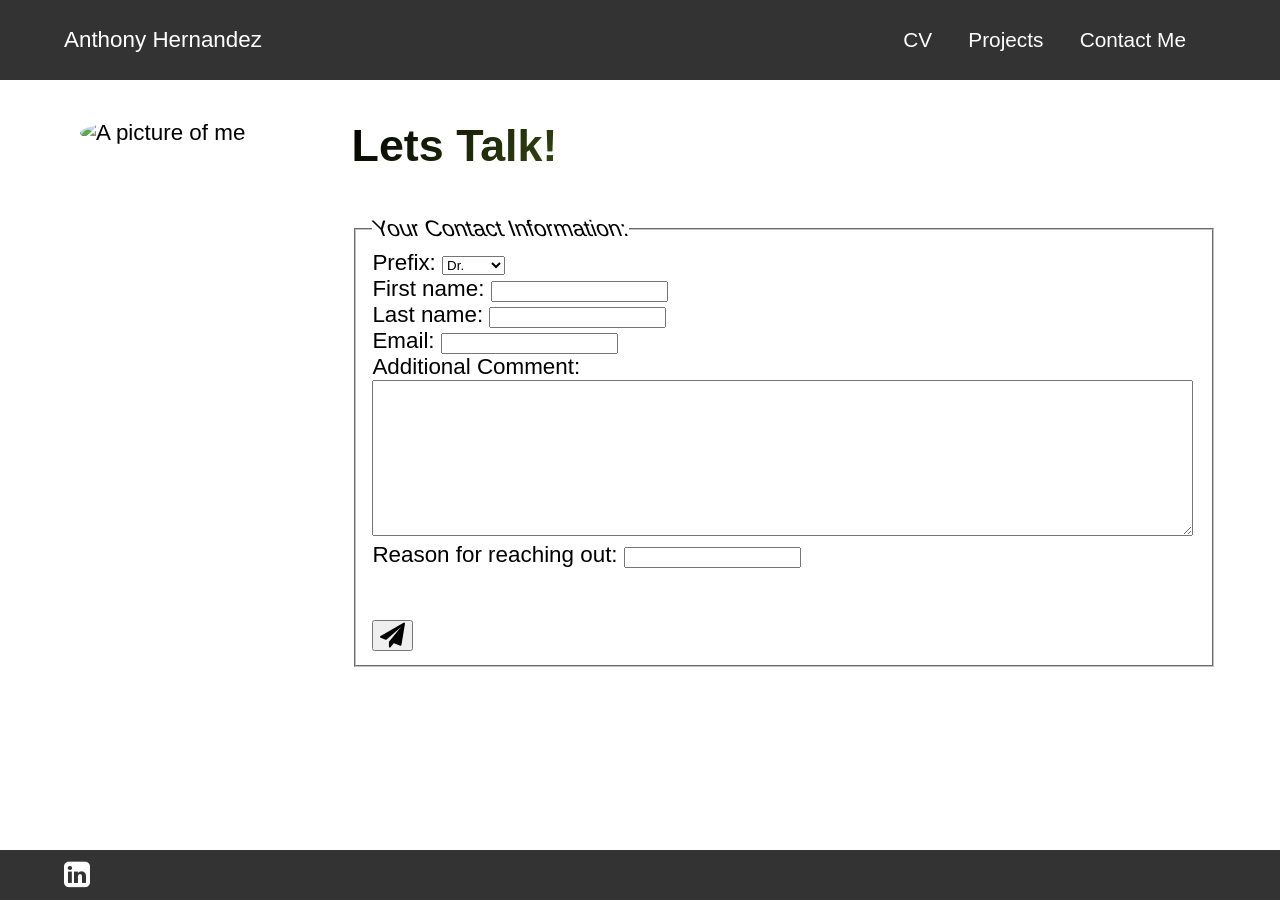
==== contact.html @ fbf8d67b "Add files via upload" ====
<!DOCTYPE html>
<html lang="en">
<head>
    <!-- Google tag (gtag.js) -->
    <script async src="https://www.googletagmanager.com/gtag/js?id=G-7HGLDS95R7"></script>
    <script>
    window.dataLayer = window.dataLayer || [];
    function gtag(){dataLayer.push(arguments);}
    gtag('js', new Date());

    gtag('config', 'G-7HGLDS95R7');
    </script>
    <meta charset="utf-8">
    <meta http-equiv="X-UA-Compatible" content="IE=edge">
    <meta name="viewport" content="width=device-width, initial-scale=1">
    <title>Anthony Hernandez</title>
    <link rel="stylesheet" href="main.css">
    <link rel="stylesheet" 
    href="https://cdnjs.cloudflare.com/ajax/libs/font-awesome/4.7.0/css/font-awesome.min.css">
    </link>
</head>
<body>
    <header>
        <a href="https://nimble-gumdrop-2dd4fc.netlify.app">Anthony Hernandez</a>
        <nav>
            <a href="https://nimble-gumdrop-2dd4fc.netlify.app/cv.html">CV</a> 
            <a href="https://nimble-gumdrop-2dd4fc.netlify.app/projects.html">Projects</a>
            <a href="https://nimble-gumdrop-2dd4fc.netlify.app/contact.html">Contact Me</a>
        </nav>

    </header>
    <div id="wrapper">
        <aside > 
            <picture>
                <source media="(min-width:300px)" srcset="https://nimble-gumdrop-2dd4fc.netlify.app//profilePic.jpeg">
                <img src="https://nimble-gumdrop-2dd4fc.netlify.app//profilePic.jpeg" alt="A picture of me." style="width: 300px;;">
            </picture>
        </aside>
        <main>
            <h1>Lets Talk!</h1>
            <form action="" method="" id="contactForm">
                <fieldset>
                    <legend class="highlight">Your Contact Information:</legend>
                <label for="title">Prefix:</label>
                    <select name="title" id="title">
                    <optgroup label="Professional Titles">
                        <option value="dr.">Dr.</option>
                    </optgroup>
                    <optgroup label="Other titles">
                        <option value="mr.">Mr.</option>
                        <option value="ms.">Ms.</option>
                        <option value="mrs.">Mrs.</option>
                    </optgroup>
                    </select><br>
                    <label for="fname">First name:</label>
                    <input type="text" id="fname" name="fname"><br>
                    <label for="lname">Last name:</label>
                    <input type="text" id="lname" name="lname"><br>
                    <label for="email">Email:</label>
                    <input type="email" id="email" name="email"><br>
                    <label for="comment">Additional Comment:</label>
                    <textarea name="comment" id="commnet" cols="100" rows="10"></textarea><br>
                    <label for="contactReason">Reason for reaching out:</label>
                    <input list="reasonsList" name="reasons" id="reasons"><br>
                    <datalist id="reasonsList">
                        <option value="Job opportunity"></option>
                        <option value="Business Opportunity"></option>
                        <option value="Just to chat"></option>
                    </datalist>
                </input><br><br>
                    <button type="submit" onclick="showAlert()"><i style="font-size: 25px;" class="fa fa-paper-plane" aria-hidden="true"></i></button>
                </fieldset>
            </form>
            <template name="temp1" id="temp1">
                <p>Thanks for reaching out, I'll get back you to you as soon as I can!</p>
            </template>
            <script>
                function showAlert(){
                    alert("Thanks for reaching out, I'll get back to you as soon as I can!")
                }
            </script>
        </main>
    </div>
    <footer>
        <a href="https://www.linkedin.com/in/anthony-hernandez-590737180/"><i style="font-size:30px"class="fa fa-linkedin-square" aria-hidden="true"></i></a>
    </footer>
</body>
</html>
---- main.css ----
* {
  font-family: "PT Sans", Calibri, Tahoma, sans-serif;
  }
  
  body {
    display: grid;
    font-size: 1.4rem;
    /* justify-items: center; */
  } 

  body, html {
    margin: 0;
    padding: 0;
  }

  /* This is for the body */
  body>header {
    align-items: center;
    background-color: #333;
    display: grid;
    height: clamp(60px, 12vh, 80px);
    grid-template-columns: auto auto;
    top: 0;
    left: 0;
    position: fixed;
    width: 100%;
  }

  #wrapper {
    display: flex;
    grid-template-columns: auto 1fr;
    padding-top: 120px;
    gap: 100px;
    padding-left: 5vw;
    flex-shrink: 0;
    justify-content: center;
    padding-bottom: 100px;
    padding-right: 5vw;
    flex-wrap: wrap;
  }

    /* for anthony hernandez to go left */
    #wrapper>:first-child {
      justify-self: flex-start;
      /* border: dotted; */
    } 
    /* For the rest of the tabs to go right */
    #wrapper>:last-child {
      /* border: dotted; */
      flex-shrink: 2;
      flex: 1;
      /* justify-self: flex-end; */
    } 

  aside {
    float: right;
    width: auto;
    padding-left: 0.5rem;
    margin-left: 0.5rem;
  }

  /* for anthony hernandez to go left */
  body>header>:first-child {
    justify-self: flex-start;
    margin-left: 5vw
  } 
  /* For the rest of the tabs to go right */
   body>header>:last-child {
    justify-self: flex-end;
    margin-right: 5vw;
  } 

  body>header>nav>a {
    display: inline;
    padding-right: 30px;
  }

  footer {
    align-items: center;
    background-color: #333;
    bottom: 0;
    display: grid;
    height: clamp(30px, 12vh, 50px);
    grid-template-columns: auto auto;
    position: fixed;
    width: 100%;
  } 

  footer>:first-child {
    justify-self: flex-start;
    margin-left: 5vw
  } 

  footer> a {
    color: white;
    text-decoration: none;
  } 
  
  /* so that all the links in the header are white */
  body>header a {
    color: white;
    text-decoration: none;
  } 
  
  body>header a:hover {
    text-decoration: underline;
  }
  
  h1 {
    margin-bottom: 0;
  }

  h2:hover {
    font-size: 30pt;
    transition: font-size .3s;
  }

  aside>picture>img {
    border-radius: 50%;
  }

  /* img {
    position: center;
  } */
  .center {
    display: block;
    margin-left: auto;
    margin-right: auto;
    width: 50%;
  }

  h1, p {
    margin: 0 0 1em 0;
  }

  *, *:before, *:after {
    box-sizing: border-box;
  }

  @supports (display: grid) {
    .wrapper > * {
      width: auto;
      margin: 0;
    }
  }

  h1 {
    background-image: linear-gradient(
      -225deg,
      black 0%,
      olivedrab 29%,
      blue 67%,
      gold 100%
    );
    background-size: 200% auto;
    -webkit-background-clip: text;
    -webkit-text-fill-color: transparent;
    animation: text-change 2s linear infinite;
  }
  
  @keyframes text-change {
    to {
      background-position: 200% center;
    }
  }

  .highlight {
    transform: skew(20deg);
  }

  /* (phones, 600px and down) */
  @media only screen and (max-width: 600px) {
  
    picture>img {
      width: 200px !important;
     }

     section>picture>img {
      width: 400px !important;
      height: 200px !important;
     }

     iframe {
      width: 430px !important;
      height: 200px !important;
     }
     main{
      font-size: 1rem !important;
      max-width: 75ch !important;
     }

     body>header>nav>a {
      display: inline !important;
      padding-right: 30px !important;
      font-size: 1.2rem !important;
    }

  }

  /* (portrait tablets, 600px and up) */
  @media only screen and (min-width: 600px) {
    picture>img {
      width: 250px !important;
     }

     section>picture>img {
      width: 400px !important;
      height: 200px !important;
     }

     iframe {
      width: 560px !important;
      height: 315px !important;
     }
     main{
      font-size: 1.4rem !important;
      max-width: 107ch !important;
      min-width: 53ch;
     }

     body>header>nav>a {
      display: inline !important;
      padding-right: 30px !important;
      font-size: 1.3rem !important;
    }

  }

    /* (laptops/desktops, 992px and up) */
  @media only screen and (min-width: 1300px) {
    picture>img {
      width: 300px !important;
     }

     section>picture>img {
      width: 500px !important;
      height: 275px !important;
     }

     iframe {
      width: 560px !important;
      height: 315px !important;
     }
     main{
      font-size: 1.4rem !important;
      max-width: 107ch !important;
     }

     body>header>nav>a {
      display: inline !important;
      padding-right: 30px !important;
      font-size: 1.4rem !important;
    }
  }
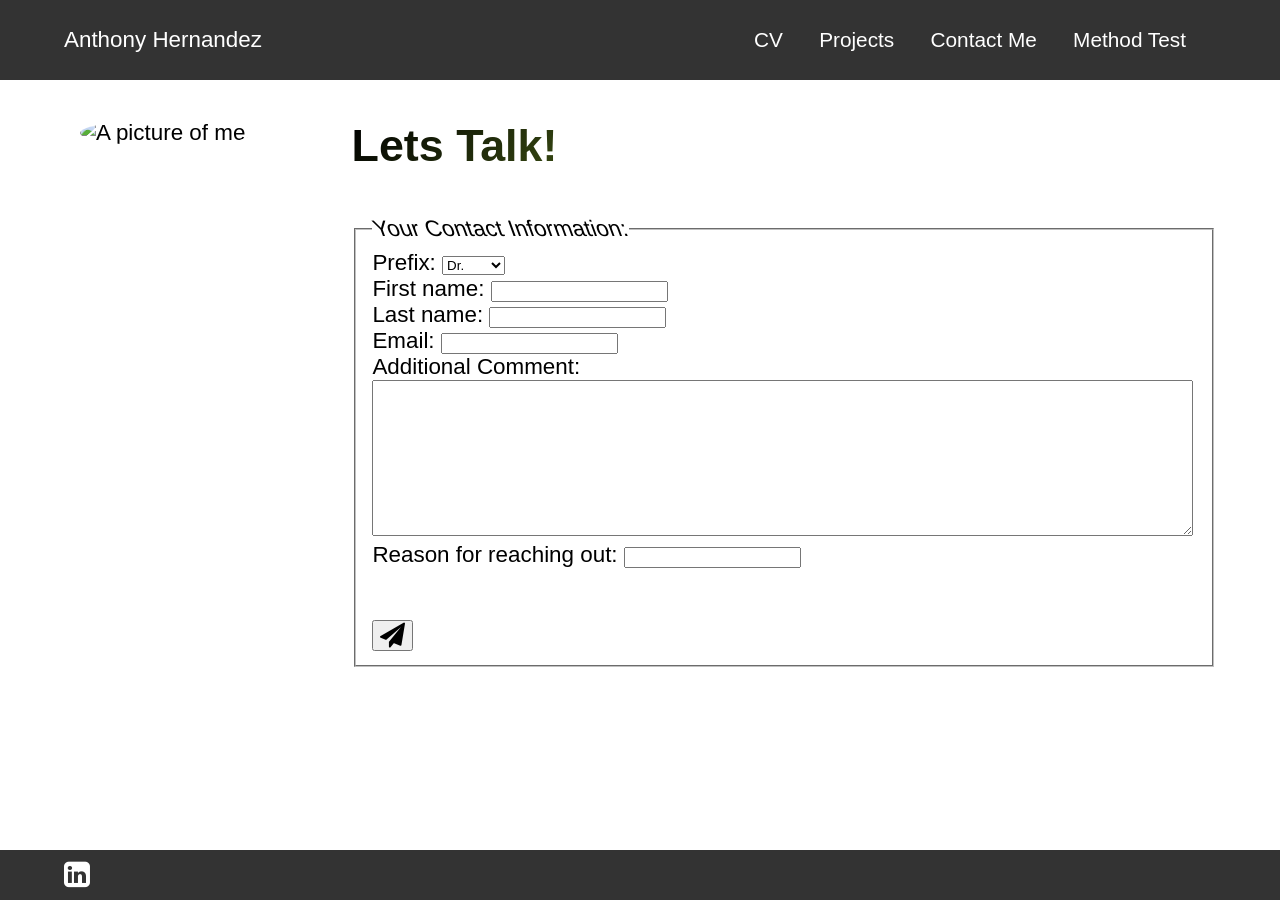
==== commit 62e8032b: "Finished part one with toggle for xml and fetch and added page to nav bar" ====
--- a/contact.html
+++ b/contact.html
@@ -21,11 +21,12 @@
 </head>
 <body>
     <header>
-        <a href="https://nimble-gumdrop-2dd4fc.netlify.app">Anthony Hernandez</a>
+        <a href="https://teal-froyo-d0ba62.netlify.app">Anthony Hernandez</a>
         <nav>
-            <a href="https://nimble-gumdrop-2dd4fc.netlify.app/cv.html">CV</a> 
-            <a href="https://nimble-gumdrop-2dd4fc.netlify.app/projects.html">Projects</a>
-            <a href="https://nimble-gumdrop-2dd4fc.netlify.app/contact.html">Contact Me</a>
+            <a href="https://teal-froyo-d0ba62.netlify.app/cv.html">CV</a> 
+            <a href="https://teal-froyo-d0ba62.netlify.app/projects.html">Projects</a>
+            <a href="https://teal-froyo-d0ba62.netlify.app/contact.html">Contact Me</a>
+            <a href="https://teal-froyo-d0ba62.netlify.app/methodtest.html">Method Test</a>
         </nav>
 
     </header>
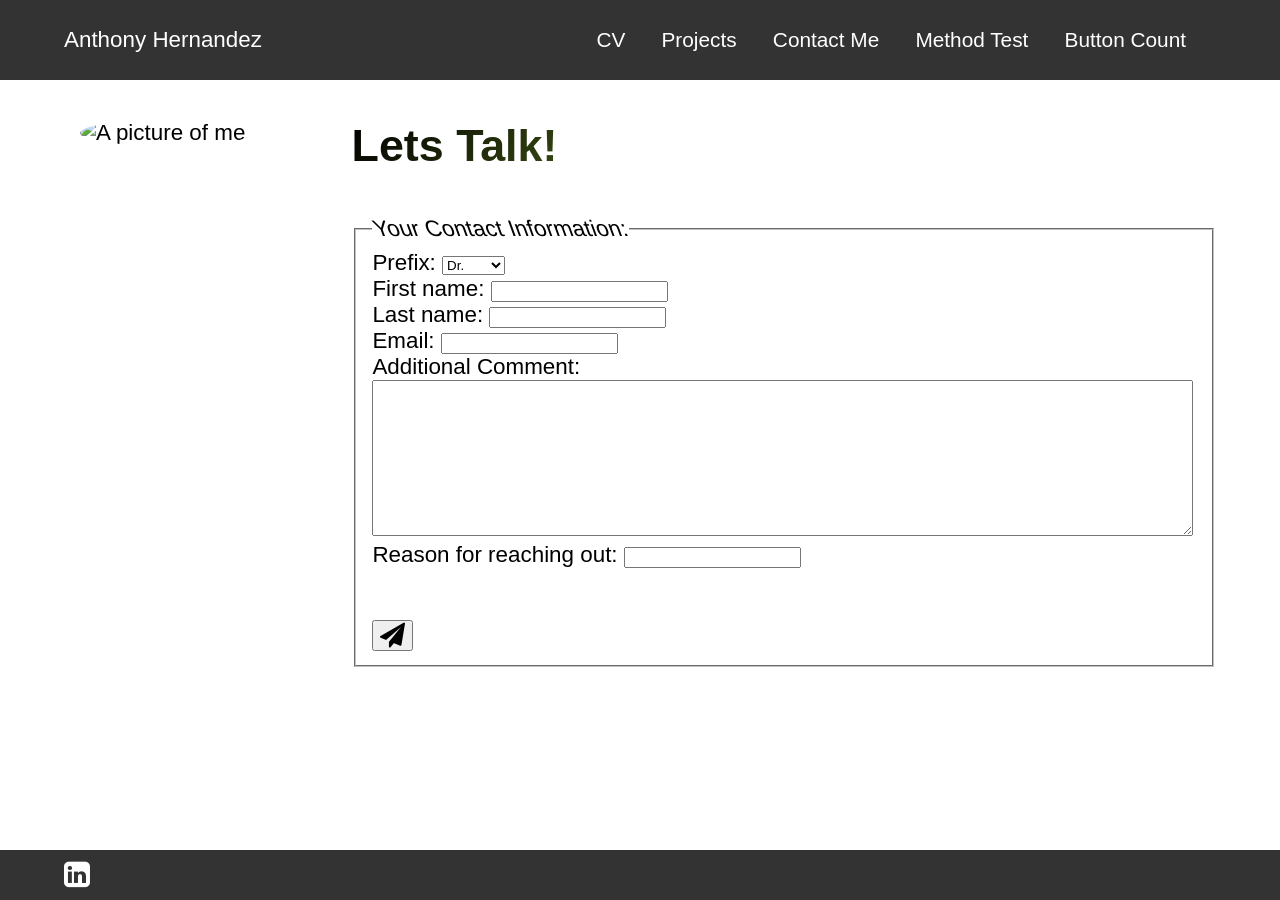
==== commit 3591a42c: "completed part 2 of the assignment" ====
--- a/contact.html
+++ b/contact.html
@@ -27,6 +27,7 @@
             <a href="https://teal-froyo-d0ba62.netlify.app/projects.html">Projects</a>
             <a href="https://teal-froyo-d0ba62.netlify.app/contact.html">Contact Me</a>
             <a href="https://teal-froyo-d0ba62.netlify.app/methodtest.html">Method Test</a>
+            <a href="https://teal-froyo-d0ba62.netlify.app/webcomponent.html">Button Count</a>
         </nav>
 
     </header>
